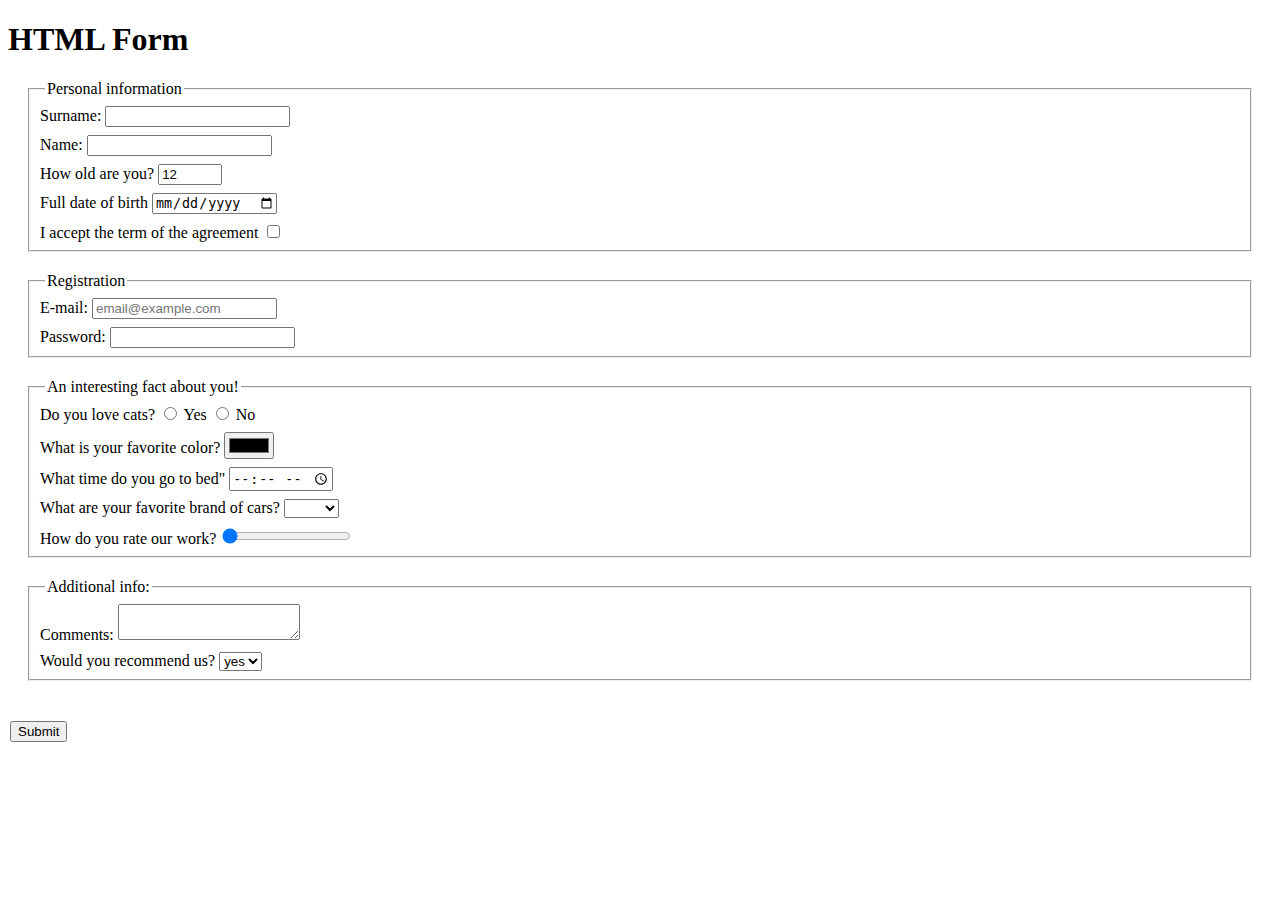
==== src/index.html @ 14072fc8 "form1" ====
<!doctype html>
<html lang="en">
  <head>
    <meta charset="UTF-8">
    <meta
      name="viewport"
      content="width=device-width, user-scalable=no, initial-scale=1.0, maximum-scale=1.0, minimum-scale=1.0"
    >
    <meta http-equiv="X-UA-Compatible" content="ie=edge">
    <title>HTML Form</title>
    <link rel="stylesheet" href="./style.css">
  </head>
  <body>
    <h1>HTML Form</h1>
    <form action="https://mate-academy-form-lesson.herokuapp.com/create-application" method="post">
      <!--------------------------------- -->
      <fieldset class="fieldsetOfForm">
        <legend class="subFormTitle">
          Personal information
        </legend>
        <div class="formField">
          <label for="surname">
            Surname:
          </label>
          <input
            type="text"
            id="surname">
        </div>

        <div class="formField">
          <label for="name">
            Name:
          </label>
          <input
            type="text"
            id="name"
          >
        </div>

        <div class="formField">
          <label for="age">
            How old are you?
          </label>
          <input
            type="number"
            id="age"
            min="12"
            max="100"
            value="12"

          >
        </div>

        <div class="formField">
          <label for="bitrh">
            Full date of birth
          </label>
          <input
            type="date"
            id="bitrh"
          >
        </div>

        <div class="formField">
          <label for="term">
            I accept the term of the agreement
          </label>
          <input
            type="checkbox"
            id="term">
        </div>
      </fieldset>
      <!--------------------------------- -->
      <fieldset class="fieldsetOfForm">
        <legend class="subFormTitle">
          Registration
        </legend>

        <div class="formField">
          <label for="email">
            E-mail:
          </label>
          <input
            id="email"
            type="email"
            placeholder="email@example.com"
          >
        </div>
        <div class="formField">
          <label for="password">
            Password:
          </label>
          <input
            id="password"
            type="password"
          >
        </div>
      </fieldset>
      <!--------------------------------- -->
      <fieldset class="fieldsetOfForm">
        <legend class="subFormTitle">
          An interesting fact about you!
        </legend>
        <div class="formField">
          <label for="loveCatYes">
            Do you love cats?
            <input
              id="loveCatYes"
              type="radio"
              name="lovecat"
              value="Y"
            > Yes
          </label>

          <label for="loveCatNo">
            <input
              id="loveCatNo"
              type="radio"
              name="loveCat"
              value="N"
            > No
          </label>
        </div>

        <div class="formField">
          <label for="favColor">
            What is your favorite color?
          </label>
          <input
            id="favColor"
            type="color"
            value="#000000"
          >
        </div>

        <div class="formField">
          <label for="timeToBed">
            What time do you go to bed"
          </label>
          <input
            id="timeToBed"
            type="time">
        </div>

        <div class="formField">
          <label for="favBrandCars">
            What are your favorite brand of cars?
            <select
              name="favBrandCars"
              id="favBrandCars"
            >
              <option
                value=""
                selected
                disabled
              >
              </option>
              <option value="BMW">BMW</option>
              <option value="Audi">Audi</option>
              <option value="Lada">Lada</option>
            </select>
          </label>
        </div>

        <div class="formField">
          <label for="rateWork">
            How do you rate our work?
          </label>
          <input
            id="rateWork"
            type="range"
            name="rateWork"
            value="0"
          >
        </div>
      </fieldset>
      <!--------------------------------- -->
      <fieldset class="fieldsetOfForm">
        <legend class="subFormTitle">
          Additional info:
        </legend>

        <div class="formField">
          <label for="comments">
            Comments:
            <textarea
              name="comments" id="comments"
              cols="20"
              rows="2"
            >
            </textarea>
          </label>
        </div>

        <div class="formField">
          <label for="recommendUs">
            Would you recommend us?
            <select name="recommendUs" id="recommendUs">
              <option value="Yes" selected>yes</option>
              <option value="No">no</option>
            </select>
          </label>
        </div>
      </fieldset>
    </form>

    <button type="submit" class="submit">Submit</button>
    <script type="text/javascript" src="./main.js"></script>
  </body>
</html>
---- src/style.css ----
/* styles go here */
.html {
  padding: 0;
  margin: 0;
  font-size: 16px;
}

.body {
  padding: 0;
  margin: 0;
}

.formField {
  margin: 8px 0;
  padding: 0;
  /* background-color: blue; */
}

.fieldsetOfForm {
  margin: 20px;
  padding: 0 10px;
}

.subFormTitle {
  margin-left: 5px;
}

.submit {
  margin-top: 20px;
  margin-left: 2px;
}
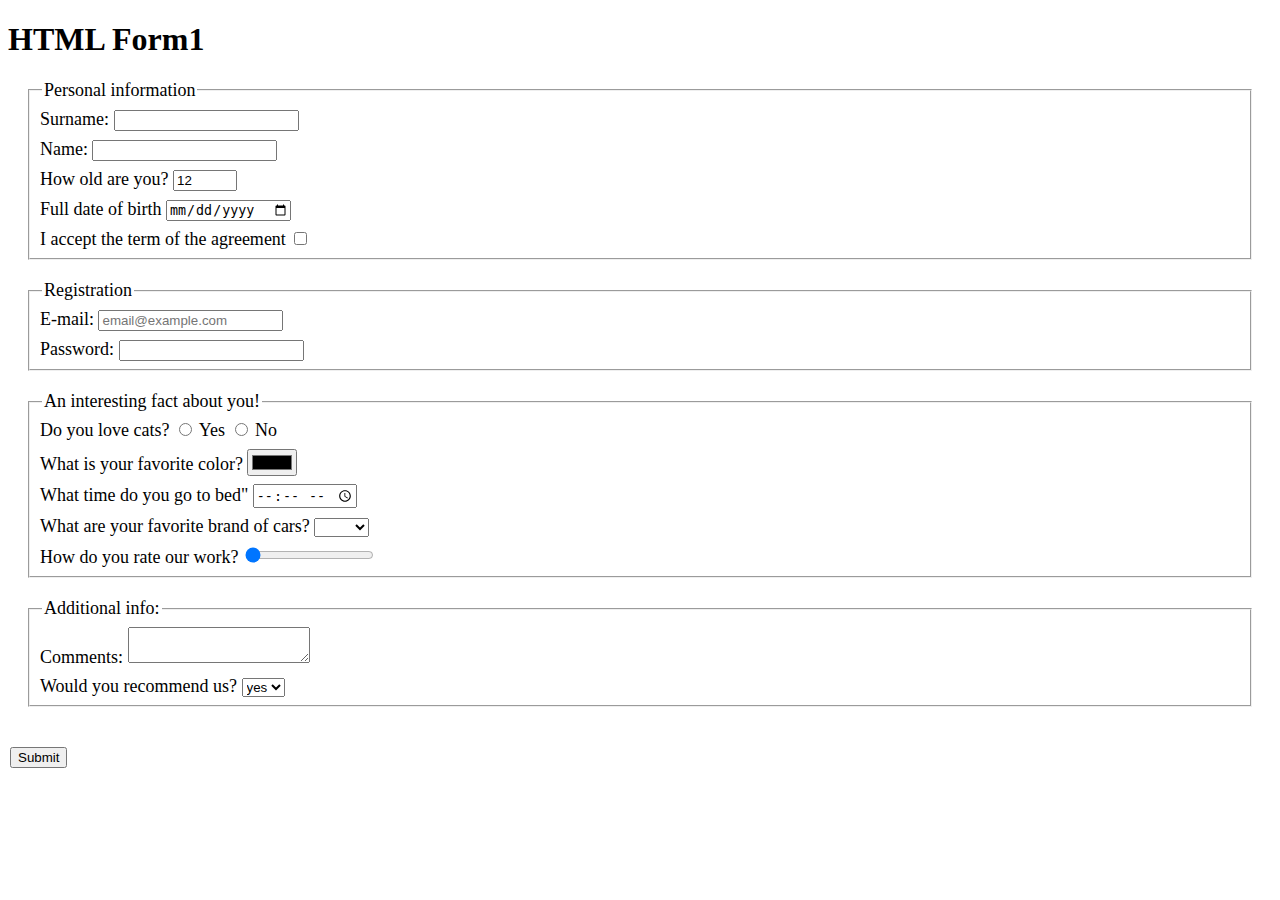
==== commit 1454420c: "form ready v03" ====
--- a/src/index.html
+++ b/src/index.html
@@ -11,7 +11,7 @@
     <link rel="stylesheet" href="./style.css">
   </head>
   <body>
-    <h1>HTML Form</h1>
+    <h1>HTML Form1</h1>
     <form action="https://mate-academy-form-lesson.herokuapp.com/create-application" method="post">
       <!--------------------------------- -->
       <fieldset class="fieldsetOfForm">
--- a/src/style.css
+++ b/src/style.css
@@ -2,7 +2,7 @@
 .html {
   padding: 0;
   margin: 0;
-  font-size: 16px;
+  /* font-size: 17px; */
 }
 
 .body {
@@ -17,12 +17,13 @@
 }
 
 .fieldsetOfForm {
+  font-size: 18px;
   margin: 20px;
   padding: 0 10px;
 }
 
 .subFormTitle {
-  margin-left: 5px;
+  margin-left: 2px;
 }
 
 .submit {
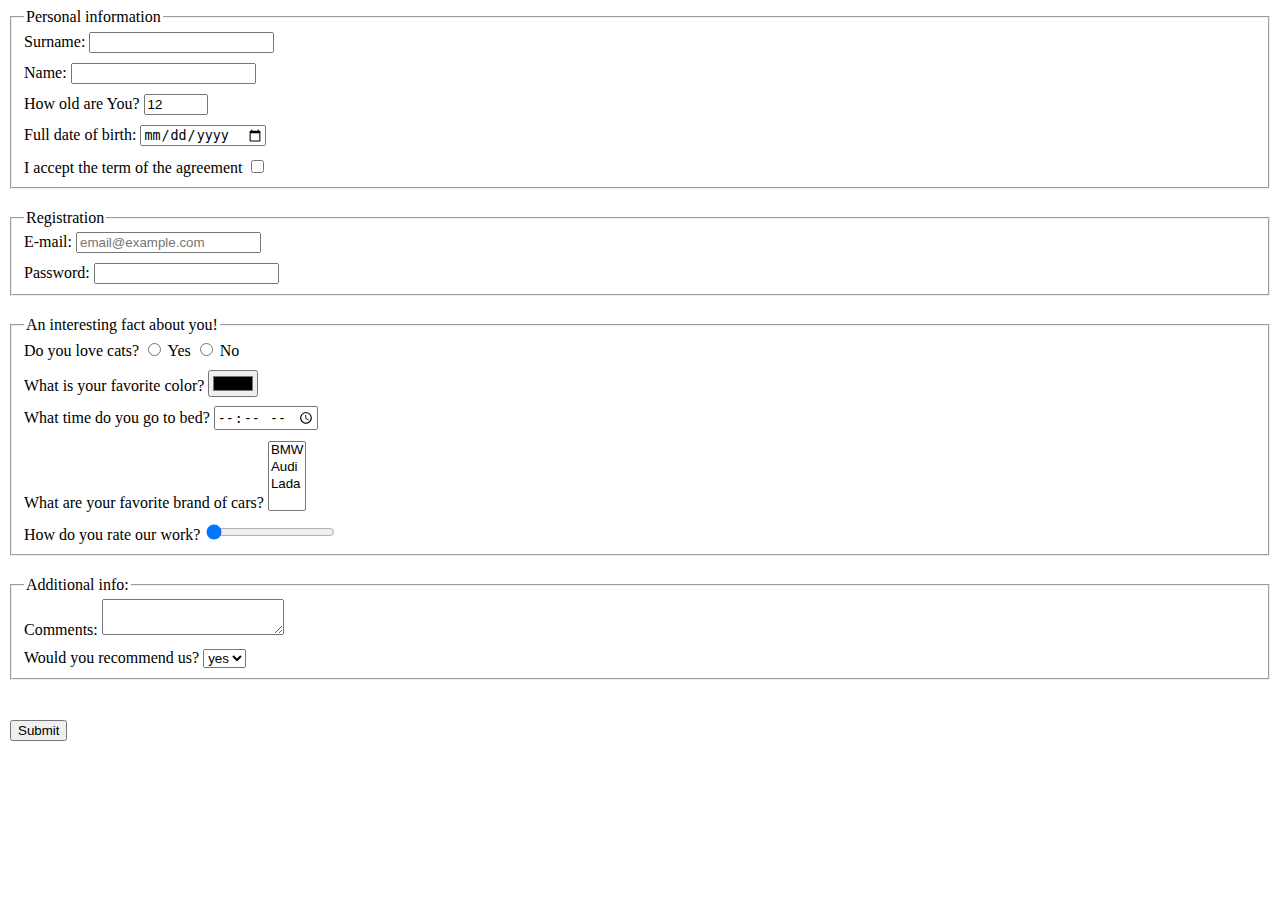
==== commit d25c3e2d: "margin input are not 10 or 20" ====
--- a/src/index.html
+++ b/src/index.html
@@ -4,207 +4,245 @@
     <meta charset="UTF-8">
     <meta
       name="viewport"
-      content="width=device-width, user-scalable=no, initial-scale=1.0, maximum-scale=1.0, minimum-scale=1.0"
+      content="width=device-width,
+              user-scalable=no,
+              initial-scale=1.0,
+              maximum-scale=1.0,
+              minimum-scale=1.0"
     >
     <meta http-equiv="X-UA-Compatible" content="ie=edge">
     <title>HTML Form</title>
     <link rel="stylesheet" href="./style.css">
   </head>
+
   <body>
-    <h1>HTML Form1</h1>
-    <form action="https://mate-academy-form-lesson.herokuapp.com/create-application" method="post">
-      <!--------------------------------- -->
-      <fieldset class="fieldsetOfForm">
-        <legend class="subFormTitle">
-          Personal information
-        </legend>
-        <div class="formField">
-          <label for="surname">
-            Surname:
-          </label>
-          <input
-            type="text"
-            id="surname">
-        </div>
-
-        <div class="formField">
-          <label for="name">
-            Name:
-          </label>
-          <input
-            type="text"
-            id="name"
+    <!-- <h1>HTML Form1</h1> -->
+
+    <form
+      action="https://mate-academy-form-lesson.herokuapp.com/create-application"
+      method="post"
+      class="form"
+      autocomplete="off"
+      onsubmit="onSubmit()"
+    >
+      <!-- WORKING AREA -->
+      <!-- Personal information---------------- -->
+      <div class="subFormDiv">
+        <fieldset class="fieldsetOfForm">
+          <legend class="subFormTitle">
+            Personal information
+          </legend>
+          <div class="formField">
+            <label for="surname">
+              Surname:
+            </label>
+            <input
+              type="text"
+              id="surname"
+            >
+          </div>
+
+          <div class="formField">
+            <label for="name">
+              Name:
+            </label>
+            <input
+              type="text"
+              id="name"
+            >
+          </div>
+
+          <div class="formField">
+            <label for="age">
+              How old are You?
+            </label>
+            <input
+              type="number"
+              id="age"
+              min="12"
+              max="100"
+              value="12"
+            >
+          </div>
+
+          <div class="formField">
+            <label
+              class="fullDateOfBirth"
+              for="birth"
+            >
+              <div id="labelFullDate">
+                  Full date of birth:
+              </div>
+            </label>
+
+            <div class="fullDateOfBirth">
+              <div id="inputFullDate">
+                <input
+                  type="date"
+                  id="birth"
+                >
+              </div>
+            </div>
+          </div>
+
+          <div class="formField">
+            <label for="term">
+              I accept the term of the agreement
+            </label>
+            <input
+              type="checkbox"
+              id="term"
+            >
+          </div>
+        </fieldset>
+      </div>
+      <!-- Registration------------------------ -->
+      <div class="subFormDiv">
+        <fieldset class="fieldsetOfForm">
+          <legend class="subFormTitle">
+            Registration
+          </legend>
+
+          <div
+            class="formField"
+            id="registration"
           >
-        </div>
-
-        <div class="formField">
-          <label for="age">
-            How old are you?
-          </label>
-          <input
-            type="number"
-            id="age"
-            min="12"
-            max="100"
-            value="12"
-
-          >
-        </div>
-
-        <div class="formField">
-          <label for="bitrh">
-            Full date of birth
-          </label>
-          <input
-            type="date"
-            id="bitrh"
-          >
-        </div>
-
-        <div class="formField">
-          <label for="term">
-            I accept the term of the agreement
-          </label>
-          <input
-            type="checkbox"
-            id="term">
-        </div>
-      </fieldset>
-      <!--------------------------------- -->
-      <fieldset class="fieldsetOfForm">
-        <legend class="subFormTitle">
-          Registration
-        </legend>
-
-        <div class="formField">
-          <label for="email">
-            E-mail:
-          </label>
-          <input
-            id="email"
-            type="email"
-            placeholder="email@example.com"
-          >
-        </div>
-        <div class="formField">
-          <label for="password">
-            Password:
-          </label>
-          <input
-            id="password"
-            type="password"
-          >
-        </div>
-      </fieldset>
-      <!--------------------------------- -->
-      <fieldset class="fieldsetOfForm">
-        <legend class="subFormTitle">
-          An interesting fact about you!
-        </legend>
-        <div class="formField">
-          <label for="loveCatYes">
-            Do you love cats?
-            <input
-              id="loveCatYes"
-              type="radio"
-              name="lovecat"
-              value="Y"
-            > Yes
-          </label>
-
-          <label for="loveCatNo">
-            <input
-              id="loveCatNo"
-              type="radio"
-              name="loveCat"
-              value="N"
-            > No
-          </label>
-        </div>
-
-        <div class="formField">
-          <label for="favColor">
-            What is your favorite color?
-          </label>
-          <input
-            id="favColor"
-            type="color"
-            value="#000000"
-          >
-        </div>
-
-        <div class="formField">
-          <label for="timeToBed">
-            What time do you go to bed"
-          </label>
-          <input
-            id="timeToBed"
-            type="time">
-        </div>
-
-        <div class="formField">
-          <label for="favBrandCars">
-            What are your favorite brand of cars?
-            <select
-              name="favBrandCars"
-              id="favBrandCars"
-            >
-              <option
-                value=""
-                selected
-                disabled
+            <label for="email">
+              E-mail:
+            </label>
+            <input
+              id="email"
+              type="email"
+              placeholder="email@example.com"
+              required
+            >
+          </div>
+          <div class="formField">
+            <label for="password">
+              Password:
+            </label>
+            <input
+              id="password"
+              type="password"
+              minlength="4"
+              maxlength="8"
+            >
+          </div>
+        </fieldset>
+      </div>
+      <!-- An interesting fact about you!------ -->
+      <div class="subFormDiv">
+        <fieldset class="fieldsetOfForm">
+          <legend class="subFormTitle">
+            An interesting fact about you!
+          </legend>
+
+          <div class="formField">
+            <label for="loveCatYes">
+              Do you love cats?
+              <input
+                id="loveCatYes"
+                type="radio"
+                name="loveCat"
+                value="yes"
+              > Yes
+            </label>
+
+            <label for="loveCatNo">
+              <input
+                id="loveCatNo"
+                type="radio"
+                name="loveCat"
+                value="no"
+              > No
+            </label>
+          </div>
+
+          <div class="formField" id="favColorField">
+            <label for="favColor">
+              What is your favorite color?
+            </label>
+            <input
+              id="favColor"
+              type="color"
+              value="#000000"
+            >
+          </div>
+
+          <div class="formField" id="timeToBedField">
+            <label for="timeToBed">
+              What time do you go to bed?
+            </label>
+            <input
+              id="timeToBed"
+              type="time"
+            >
+          </div>
+
+          <div class="formField">
+            <label for="favBrandCars">
+              What are your favorite brand of cars?
+              <select
+                name="favBrandCars"
+                id="favBrandCars"
+                size="4"
+                multiple
               >
-              </option>
-              <option value="BMW">BMW</option>
-              <option value="Audi">Audi</option>
-              <option value="Lada">Lada</option>
-            </select>
-          </label>
-        </div>
-
-        <div class="formField">
-          <label for="rateWork">
-            How do you rate our work?
-          </label>
-          <input
-            id="rateWork"
-            type="range"
-            name="rateWork"
-            value="0"
-          >
-        </div>
-      </fieldset>
-      <!--------------------------------- -->
-      <fieldset class="fieldsetOfForm">
-        <legend class="subFormTitle">
-          Additional info:
-        </legend>
-
-        <div class="formField">
-          <label for="comments">
-            Comments:
-            <textarea
-              name="comments" id="comments"
-              cols="20"
-              rows="2"
-            >
-            </textarea>
-          </label>
-        </div>
-
-        <div class="formField">
-          <label for="recommendUs">
-            Would you recommend us?
-            <select name="recommendUs" id="recommendUs">
-              <option value="Yes" selected>yes</option>
-              <option value="No">no</option>
-            </select>
-          </label>
-        </div>
-      </fieldset>
+                <option value="BMW">BMW</option>
+                <option value="Audi">Audi</option>
+                <option value="Lada">Lada</option>
+              </select>
+            </label>
+          </div>
+
+          <div class="formField">
+            <label for="rateWork">
+              How do you rate our work?
+            </label>
+            <input
+              id="rateWork"
+              type="range"
+              name="rateWork"
+              value="0"
+            >
+          </div>
+        </fieldset>
+      </div>
+      <!-- Additional info:-------------------- -->
+      <div class="subFormDiv">
+        <fieldset class="fieldsetOfForm">
+          <legend class="subFormTitle">
+            Additional info:
+          </legend>
+
+          <div class="formField" id="commentsField">
+            <label for="comments">
+              Comments:
+              <textarea
+                name="comments" id="comments"
+                cols="20"
+                rows="2"
+              >
+              </textarea>
+            </label>
+          </div>
+
+          <div class="formField">
+            <label for="recommendUs">
+              Would you recommend us?
+              <select name="recommendUs" id="recommendUs">
+                <option value="Yes" selected>yes</option>
+                <option value="No">no</option>
+              </select>
+            </label>
+          </div>
+        </fieldset>
+      </div>
+      <!-- Submit------------------------------ -->
+      <button type="submit" class="submit">Submit</button>
+      <script type="text/javascript" src="./main.js"></script>
+      <!-- end--------------------------------- -->
+      <!-- END OF WORKING AREA -->
     </form>
-
-    <button type="submit" class="submit">Submit</button>
-    <script type="text/javascript" src="./main.js"></script>
   </body>
 </html>
--- a/src/style.css
+++ b/src/style.css
@@ -2,28 +2,73 @@
 .html {
   padding: 0;
   margin: 0;
-  /* font-size: 17px; */
 }
 
 .body {
   padding: 0;
+  margin-top: 0;
+}
+
+.form {
   margin: 0;
+  padding: 0;
+}
+
+.subFormDiv {
+  margin-top: 2px;
+  margin-right: 2px;
+  margin-bottom: 20px;
+  margin-left: 2px;
+
+}
+
+.fieldsetOfForm {
+  font-size: 16px;
+  margin: 0;
+  padding: 0;
+}
+
+.subFormTitle {
+  margin-left: 12px;
 }
 
 .formField {
-  margin: 8px 0;
-  padding: 0;
-  /* background-color: blue; */
+  margin-top: 6px;
+  margin-right: 12px;
+  margin-bottom: 10px;
+  margin-left: 12px;
 }
 
-.fieldsetOfForm {
-  font-size: 18px;
-  margin: 20px;
-  padding: 0 10px;
+.fullDateOfBirth {
+  display: inline-block;
 }
 
-.subFormTitle {
-  margin-left: 2px;
+#labelFullDate {
+  margin-top: 0;
+  margin-left: 0;
+  margin-bottom: 3px;
+  padding-top: 0;
+}
+
+#inputFullDate {
+  display: inline;
+  margin-top: 1px;
+}
+
+#registration {
+  margin-top: 5px;
+}
+
+#favColorField {
+  margin-bottom: 9px;
+}
+
+#timeToBedField {
+  margin-bottom: 11px;
+}
+
+#commentsField {
+  margin-top: 5px;
 }
 
 .submit {
